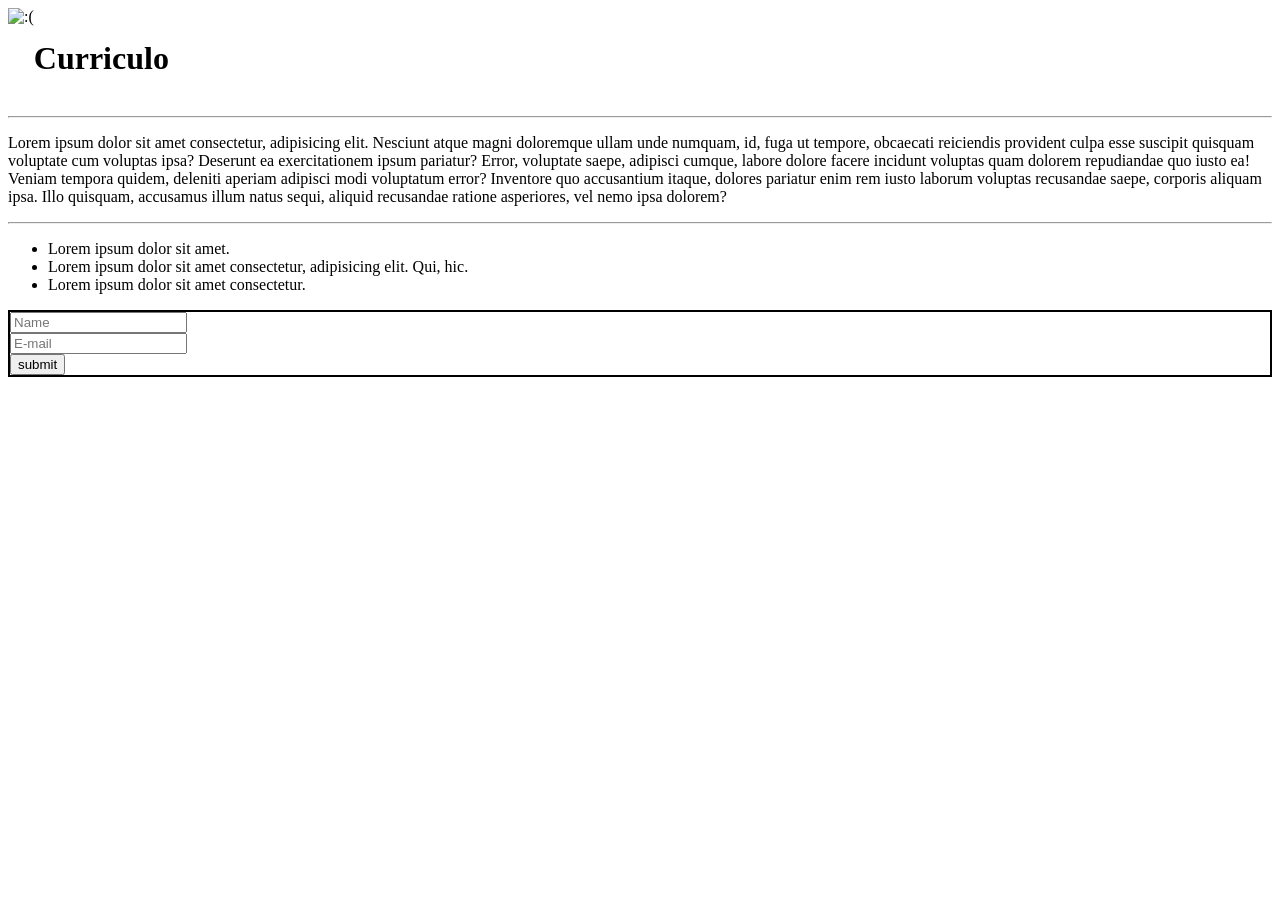
==== aula 1003/index.html @ bd62c768 "html" ====
<!DOCTYPE html>
<html lang="en">
<head>
    <meta charset="UTF-8">
    <meta name="viewport" content="width=device-width, initial-scale=1.0">
    <title>Document</title>
</head>

<header style="display: flex; align-items: center;">
    <img src="https://avatars.githubusercontent.com/u/83030711?s=400&u=02dcb4f291ef3029f989ca581c97a06d8960a2b5&v=4" alt=":(" id="foto" height="100px" style="backgrounds-color: blue;">
    <h1>Curriculo</h1>
    
</header>
<hr>    
<body>
    <section id="bio">
        <p>Lorem ipsum dolor sit amet consectetur, adipisicing elit. Nesciunt atque magni doloremque ullam unde numquam, id, fuga ut tempore, obcaecati reiciendis provident culpa esse suscipit quisquam voluptate cum voluptas ipsa?
        Deserunt ea exercitationem ipsum pariatur? Error, voluptate saepe, adipisci cumque, labore dolore facere incidunt voluptas quam dolorem repudiandae quo iusto ea! Veniam tempora quidem, deleniti aperiam adipisci modi voluptatum error?
        Inventore quo accusantium itaque, dolores pariatur enim rem iusto laborum voluptas recusandae saepe, corporis aliquam ipsa. Illo quisquam, accusamus illum natus sequi, aliquid recusandae ratione asperiores, vel nemo ipsa dolorem?</p>
    </section>
    <hr>
    <section id="skills">
    <table>
        <ul>
            <li>Lorem ipsum dolor sit amet.</li>
            <li>Lorem ipsum dolor sit amet consectetur, adipisicing elit. Qui, hic.</li>
            <li>Lorem ipsum dolor sit amet consectetur.</li>
        </ul>
    </table>
    </section>
</body>

<footer style="border: 2px solid black;">
    <form action="POST">
        <input type="text" name="name" id="" placeholder="Name"><br>
        <input type="email" name="e-mail" id="" placeholder="E-mail"><br>
        <input type="submit" value="submit">
    </form>
</footer>

</html>
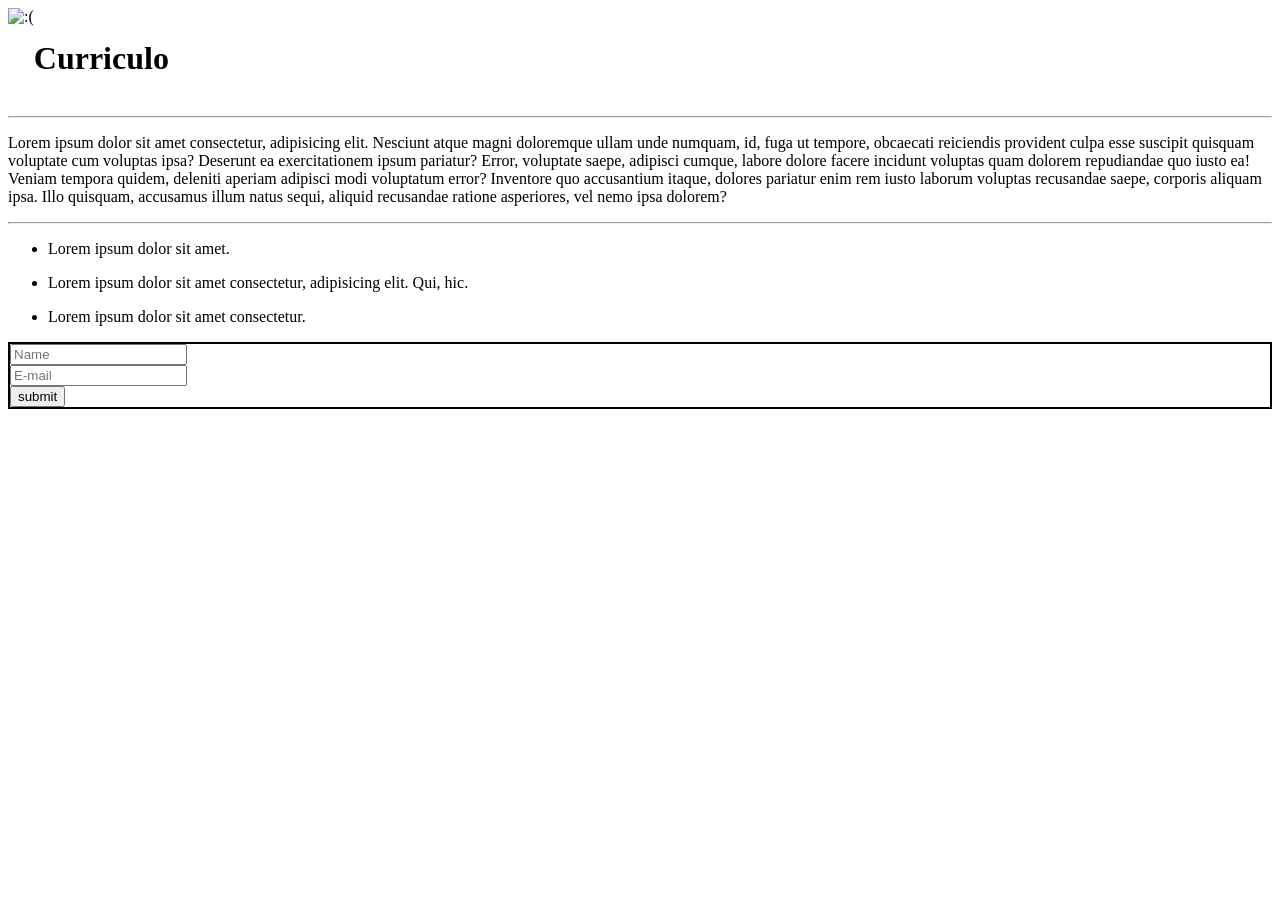
==== commit a99b1163: "adding p tag" ====
--- a/aula 1003/index.html
+++ b/aula 1003/index.html
@@ -22,9 +22,9 @@
     <section id="skills">
     <table>
         <ul>
-            <li>Lorem ipsum dolor sit amet.</li>
-            <li>Lorem ipsum dolor sit amet consectetur, adipisicing elit. Qui, hic.</li>
-            <li>Lorem ipsum dolor sit amet consectetur.</li>
+            <li><p>Lorem ipsum dolor sit amet.</p></li>
+            <li><p>Lorem ipsum dolor sit amet consectetur, adipisicing elit. Qui, hic.<p></li>
+            <li><p>Lorem ipsum dolor sit amet consectetur.</p></li>
         </ul>
     </table>
     </section>
